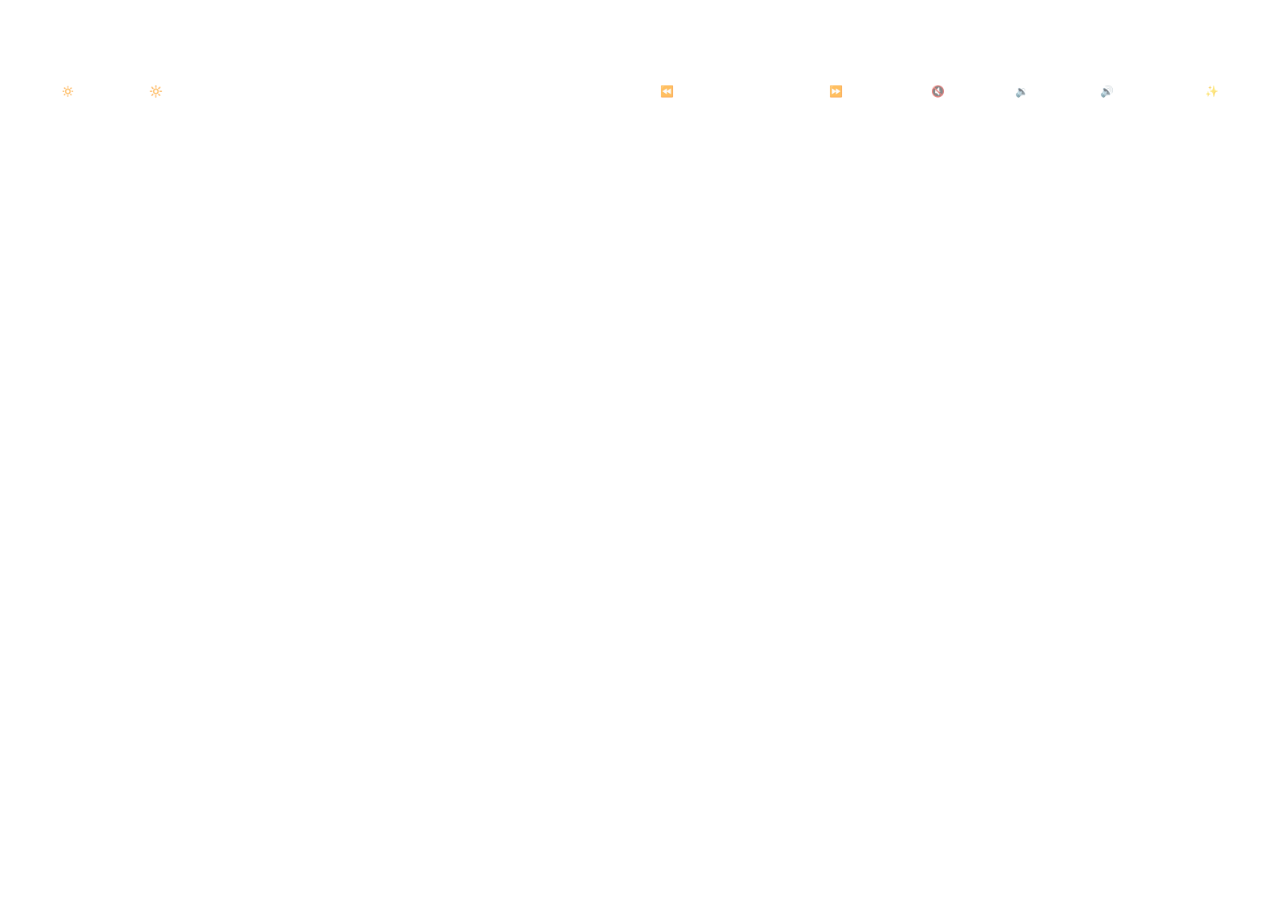
==== Sources/GhostBar/Resources/overlay/index.html @ a46438a5 "feat: native glass UI, app bundle packaging, and rebrand to GhostBar - Panel now uses a real NSVisua" ====
<!DOCTYPE html>
<html>
<head>
<meta charset="utf-8">
<link rel="stylesheet" href="style.css">
</head>
<body>
  <div id="stack">
    <div class="row">
      <div class="bar" id="barFKeys">
        <div class="seg">F1</div>
        <div class="seg">F2</div>
        <div class="seg">F3</div>
        <div class="seg">F4</div>
        <div class="seg">F5</div>
        <div class="seg">F6</div>
        <div class="seg">F7</div>
        <div class="seg">F8</div>
        <div class="seg">F9</div>
        <div class="seg">F10</div>
        <div class="seg">F11</div>
        <div class="seg">F12</div>
        <div class="dot"></div>
      </div>
      <div class="row-label">Function Keys</div>
    </div>
    <div class="row">
      <!-- Group positions/widths measured pixel-for-pixel from a reference
           screenshot of the real default Control Strip (see 2.png in the
           conversation) — not evenly distributed, so each is placed at its
           own absolute left/width rather than left to flexbox. -->
      <div class="bar grouped" id="barControl">
        <div class="group" style="left: 0.70%; width: 13.95%">
          <div class="seg">🔅</div>
          <div class="seg">🔆</div>
        </div>
        <div class="group" style="left: 16.05%; width: 7.20%">
          <div class="seg">🖥</div>
        </div>
        <div class="group" style="left: 24.80%; width: 7.05%">
          <div class="seg">▦</div>
        </div>
        <div class="group" style="left: 33.40%; width: 13.85%">
          <div class="seg">⌨−</div>
          <div class="seg">⌨+</div>
        </div>
        <div class="group" style="left: 48.85%; width: 20.20%">
          <div class="seg">⏪</div>
          <div class="seg">⏯</div>
          <div class="seg">⏩</div>
        </div>
        <div class="group" style="left: 70.50%; width: 20.25%">
          <div class="seg">🔇</div>
          <div class="seg">🔉</div>
          <div class="seg">🔊</div>
        </div>
        <div class="group" style="left: 92.20%; width: 7.20%">
          <div class="seg">✨</div>
        </div>
        <div class="dot"></div>
      </div>
      <div class="row-label">Control Strip (default, may be customized)</div>
    </div>
    <div id="action"></div>
  </div>
  <script src="app.js"></script>
</body>
</html>
---- Sources/GhostBar/Resources/overlay/style.css ----
html, body {
  margin: 0;
  padding: 0;
  background: transparent;
  overflow: hidden;
  -webkit-font-smoothing: antialiased;
}

/* The panel behind this page is a real NSVisualEffectView (see
   OverlayPanelController), so everything here is deliberately translucent
   tints on top of native macOS frosted glass, not painted-on dark boxes. */
#stack {
  position: relative;
  width: 100%;
  height: 100%;
  box-sizing: border-box;
  display: flex;
  flex-direction: column;
  justify-content: center;
  gap: 12px;
  padding: 14px 16px;
}

.row {
  display: flex;
  flex-direction: column;
  gap: 4px;
}

.row-label {
  font: 600 9px -apple-system, sans-serif;
  text-transform: uppercase;
  letter-spacing: 0.08em;
  color: rgba(255, 255, 255, 0.4);
  padding-left: 3px;
}

.bar {
  position: relative;
  display: flex;
  height: 34px;
  box-sizing: border-box;
  background: rgba(255, 255, 255, 0.05);
  box-shadow: inset 0 0 0 1px rgba(255, 255, 255, 0.08);
  border-radius: 9px;
  overflow: hidden;
}

.seg {
  flex: 1;
  display: flex;
  align-items: center;
  justify-content: center;
  color: rgba(255, 255, 255, 0.62);
  font: 500 11px -apple-system, sans-serif;
  border-right: 1px solid rgba(255, 255, 255, 0.055);
  transition: background-color 0.12s ease, color 0.12s ease;
}

.seg:last-child {
  border-right: none;
}

/* Lit up by app.js as the touch dot passes over it — a bit of the tactile
   feedback the real (dead) display would have given you. */
.seg.active-seg {
  background: rgba(255, 255, 255, 0.16);
  color: #fff;
}

/* Control Strip: pill-groups placed at exact measured positions (see the
   inline left/width on each .group in index.html) — the real layout isn't
   evenly spaced, so flexbox auto-distribution can't reproduce it. */
.bar.grouped {
  background: transparent;
  box-shadow: none;
}

.group {
  position: absolute;
  top: 0;
  bottom: 0;
  display: flex;
  background: rgba(255, 255, 255, 0.05);
  box-shadow: inset 0 0 0 1px rgba(255, 255, 255, 0.08);
  border-radius: 8px;
  overflow: hidden;
}

.group .seg {
  border-right-color: rgba(255, 255, 255, 0.09);
}

.dot {
  position: absolute;
  top: 50%;
  width: 14px;
  height: 14px;
  border-radius: 50%;
  background: radial-gradient(circle at 35% 30%, #8bffab, #30d158 65%);
  box-shadow: 0 0 0 4px rgba(48, 209, 88, 0.18), 0 0 14px 2px rgba(48, 209, 88, 0.65);
  transform: translate(-50%, -50%);
  opacity: 0;
  transition: opacity 0.1s linear, left 0.03s linear;
  pointer-events: none;
  animation: dot-pulse 1.1s ease-in-out infinite;
}

@keyframes dot-pulse {
  0%, 100% { box-shadow: 0 0 0 4px rgba(48, 209, 88, 0.18), 0 0 14px 2px rgba(48, 209, 88, 0.65); }
  50%      { box-shadow: 0 0 0 7px rgba(48, 209, 88, 0.10), 0 0 20px 4px rgba(48, 209, 88, 0.85); }
}

#action {
  position: absolute;
  inset: 0;
  display: flex;
  align-items: center;
  justify-content: center;
  opacity: 0;
  transform: scale(0.92) translateY(4px);
  transition: opacity 0.16s ease, transform 0.18s cubic-bezier(0.2, 0.8, 0.3, 1.2);
  pointer-events: none;
}

#action.visible {
  opacity: 1;
  transform: scale(1) translateY(0);
}

#action .pill {
  display: flex;
  align-items: center;
  gap: 9px;
  padding: 8px 20px;
  border-radius: 14px;
  background: rgba(18, 18, 20, 0.55);
  box-shadow: inset 0 0 0 1px rgba(255, 255, 255, 0.14), 0 8px 20px rgba(0, 0, 0, 0.35);
}

#action .icon {
  font-size: 17px;
  line-height: 1;
}

#action .label {
  font: 600 14px -apple-system, sans-serif;
  color: #fff;
  letter-spacing: 0.1px;
  text-shadow: 0 1px 2px rgba(0, 0, 0, 0.4);
  white-space: nowrap;
}
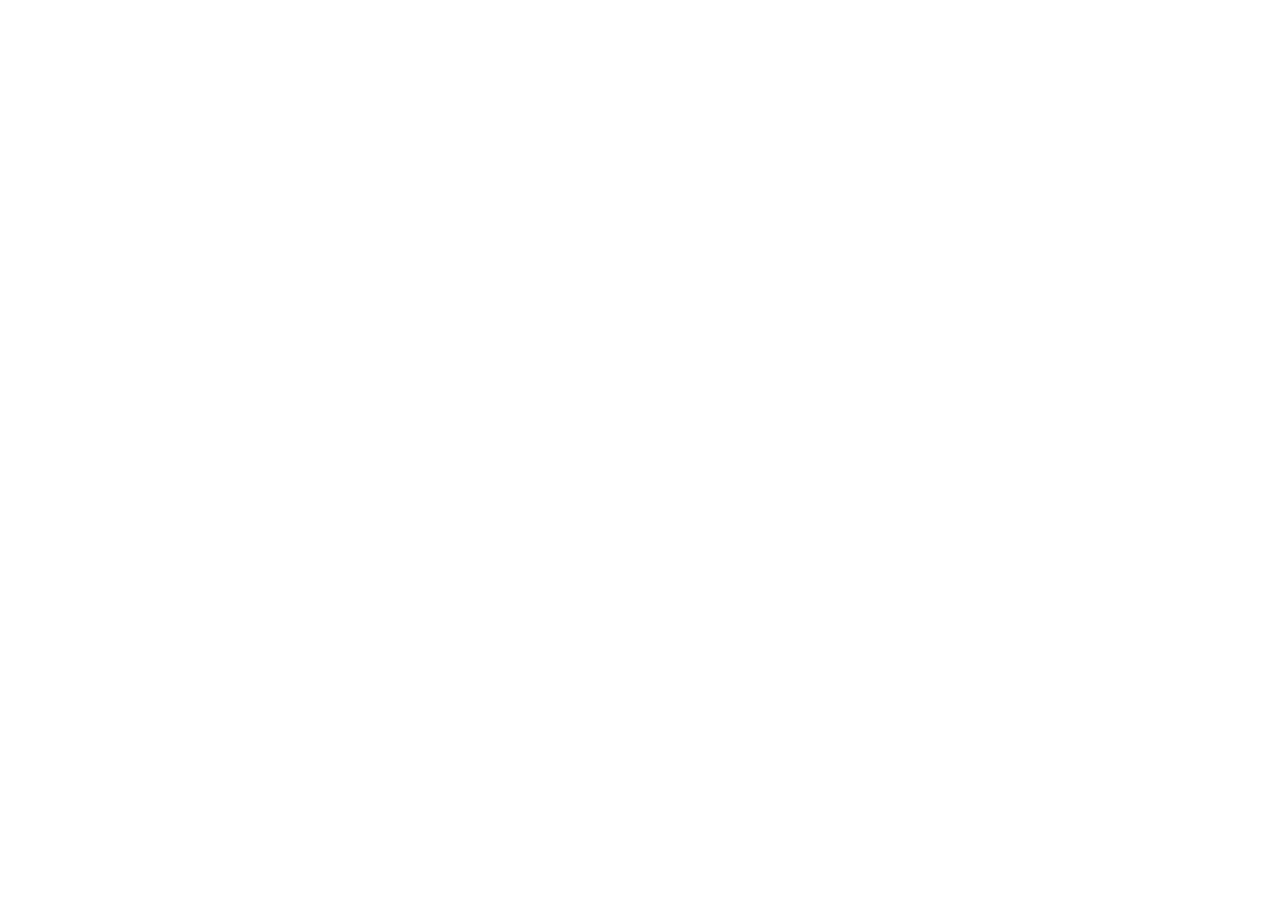
==== commit a56c991d: "feat: render the real Control Strip layout and Touch Bar mode, not a guess Replaces the hardcoded "d" ====
--- a/Sources/GhostBar/Resources/overlay/index.html
+++ b/Sources/GhostBar/Resources/overlay/index.html
@@ -25,41 +25,14 @@
       <div class="row-label">Function Keys</div>
     </div>
     <div class="row">
-      <!-- Group positions/widths measured pixel-for-pixel from a reference
-           screenshot of the real default Control Strip (see 2.png in the
-           conversation) — not evenly distributed, so each is placed at its
-           own absolute left/width rather than left to flexbox. -->
+      <!-- Populated live by app.js's setControlStrip() from the user's
+           actual Control Strip customization (read via ControlStripReader
+           in Swift, see OverlayPanelController.refreshLiveLayout) — not a
+           static guess. -->
       <div class="bar grouped" id="barControl">
-        <div class="group" style="left: 0.70%; width: 13.95%">
-          <div class="seg">🔅</div>
-          <div class="seg">🔆</div>
-        </div>
-        <div class="group" style="left: 16.05%; width: 7.20%">
-          <div class="seg">🖥</div>
-        </div>
-        <div class="group" style="left: 24.80%; width: 7.05%">
-          <div class="seg">▦</div>
-        </div>
-        <div class="group" style="left: 33.40%; width: 13.85%">
-          <div class="seg">⌨−</div>
-          <div class="seg">⌨+</div>
-        </div>
-        <div class="group" style="left: 48.85%; width: 20.20%">
-          <div class="seg">⏪</div>
-          <div class="seg">⏯</div>
-          <div class="seg">⏩</div>
-        </div>
-        <div class="group" style="left: 70.50%; width: 20.25%">
-          <div class="seg">🔇</div>
-          <div class="seg">🔉</div>
-          <div class="seg">🔊</div>
-        </div>
-        <div class="group" style="left: 92.20%; width: 7.20%">
-          <div class="seg">✨</div>
-        </div>
         <div class="dot"></div>
       </div>
-      <div class="row-label">Control Strip (default, may be customized)</div>
+      <div class="row-label">Control Strip</div>
     </div>
     <div id="action"></div>
   </div>
--- a/Sources/GhostBar/Resources/overlay/style.css
+++ b/Sources/GhostBar/Resources/overlay/style.css
@@ -25,6 +25,14 @@
   display: flex;
   flex-direction: column;
   gap: 4px;
+  transition: opacity 0.25s ease;
+}
+
+/* Set by app.js's setMode() on whichever row isn't the Touch Bar's actual
+   current mode for the frontmost app — dimmed, not hidden, since mode
+   detection is a best-effort read of undocumented state. */
+.row.dimmed {
+  opacity: 0.38;
 }
 
 .row-label {
@@ -68,18 +76,18 @@
   color: #fff;
 }
 
-/* Control Strip: pill-groups placed at exact measured positions (see the
-   inline left/width on each .group in index.html) — the real layout isn't
-   evenly spaced, so flexbox auto-distribution can't reproduce it. */
+/* Control Strip: built live by app.js from the user's real customized item
+   order (see ControlStripReader.swift). Each pill's width is proportional
+   to its button count via flex-grow — that's an honest approximation of
+   the real (non-uniform) Apple layout, not a pixel-exact reproduction,
+   since the layout is now per-user instead of one fixed reference. */
 .bar.grouped {
   background: transparent;
   box-shadow: none;
+  gap: 6px;
 }
 
 .group {
-  position: absolute;
-  top: 0;
-  bottom: 0;
   display: flex;
   background: rgba(255, 255, 255, 0.05);
   box-shadow: inset 0 0 0 1px rgba(255, 255, 255, 0.08);
@@ -89,6 +97,10 @@
 
 .group .seg {
   border-right-color: rgba(255, 255, 255, 0.09);
+}
+
+.spacer {
+  flex: 1;
 }
 
 .dot {
